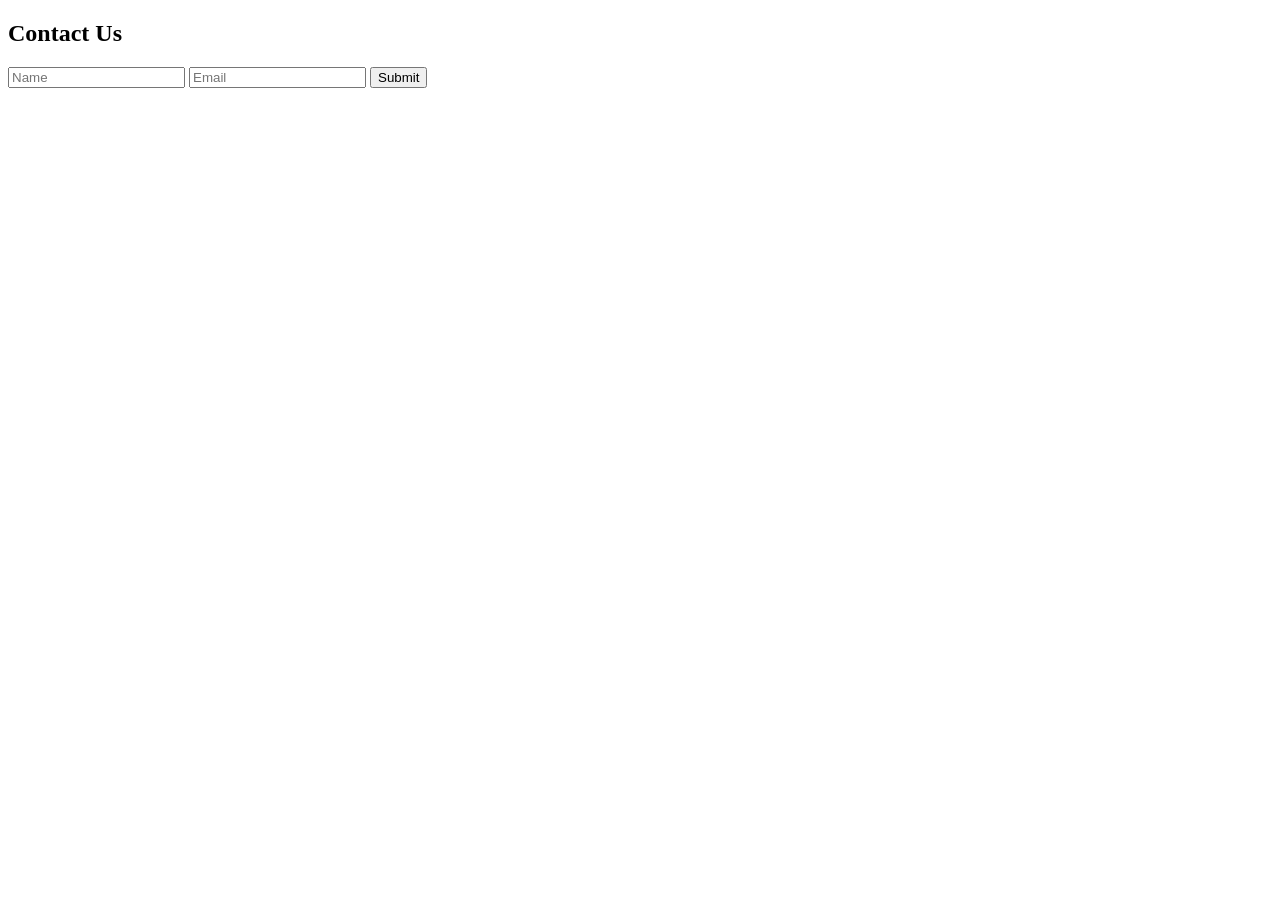
==== contact.html @ bc587493 "Add files via upload" ====
<!DOCTYPE html>
<html lang="en">
<head>
<meta charset="UTF-8">
<title>Contact</title>
<link rel="stylesheet" href="css/style.css">
</head>
<body>
<h2>Contact Us</h2>
<form id="form">
<input type="text" id="name" placeholder="Name" required>
<input type="email" id="email" placeholder="Email" required>
<button type="submit">Submit</button>
</form>
<p id="msg"></p>
<script src="js/script.js"></script>
</body>
</html>
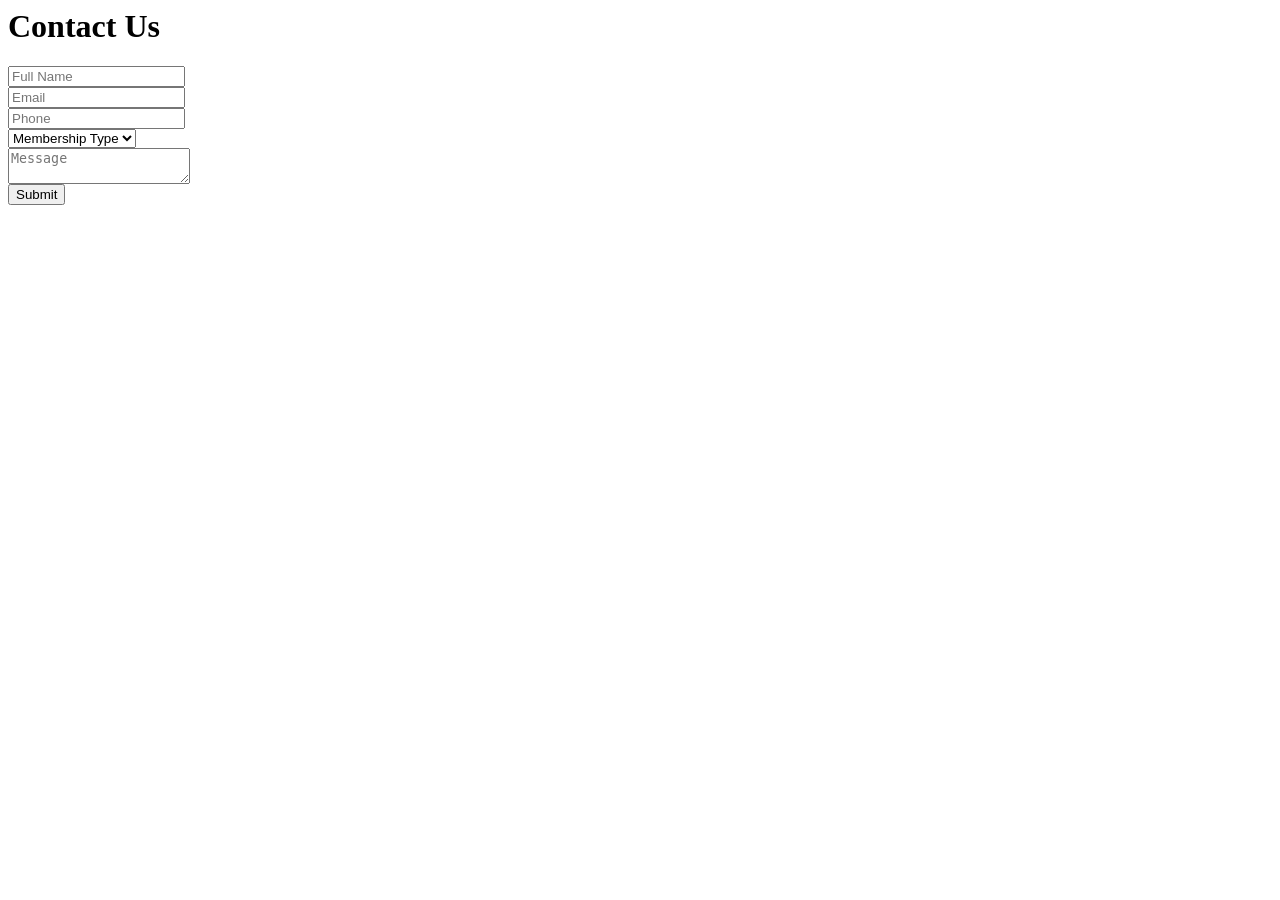
==== commit c7c20816: "Add files via upload" ====
--- a/contact.html
+++ b/contact.html
@@ -1,18 +1,18 @@
-<!DOCTYPE html>
-<html lang="en">
-<head>
-<meta charset="UTF-8">
-<title>Contact</title>
-<link rel="stylesheet" href="css/style.css">
-</head>
-<body>
-<h2>Contact Us</h2>
-<form id="form">
-<input type="text" id="name" placeholder="Name" required>
-<input type="email" id="email" placeholder="Email" required>
-<button type="submit">Submit</button>
-</form>
-<p id="msg"></p>
-<script src="js/script.js"></script>
-</body>
+<html>
+<head><title>Contact</title></head>
+<body>
+<h1>Contact Us</h1>
+<form id="contactForm">
+  <input type="text" placeholder="Full Name" required><br>
+  <input type="email" placeholder="Email" required><br>
+  <input type="tel" placeholder="Phone" required><br>
+  <select required>
+    <option value="">Membership Type</option>
+    <option>Basic</option>
+    <option>Premium</option>
+  </select><br>
+  <textarea placeholder="Message" required></textarea><br>
+  <button type="submit">Submit</button>
+</form>
+</body>
 </html>
